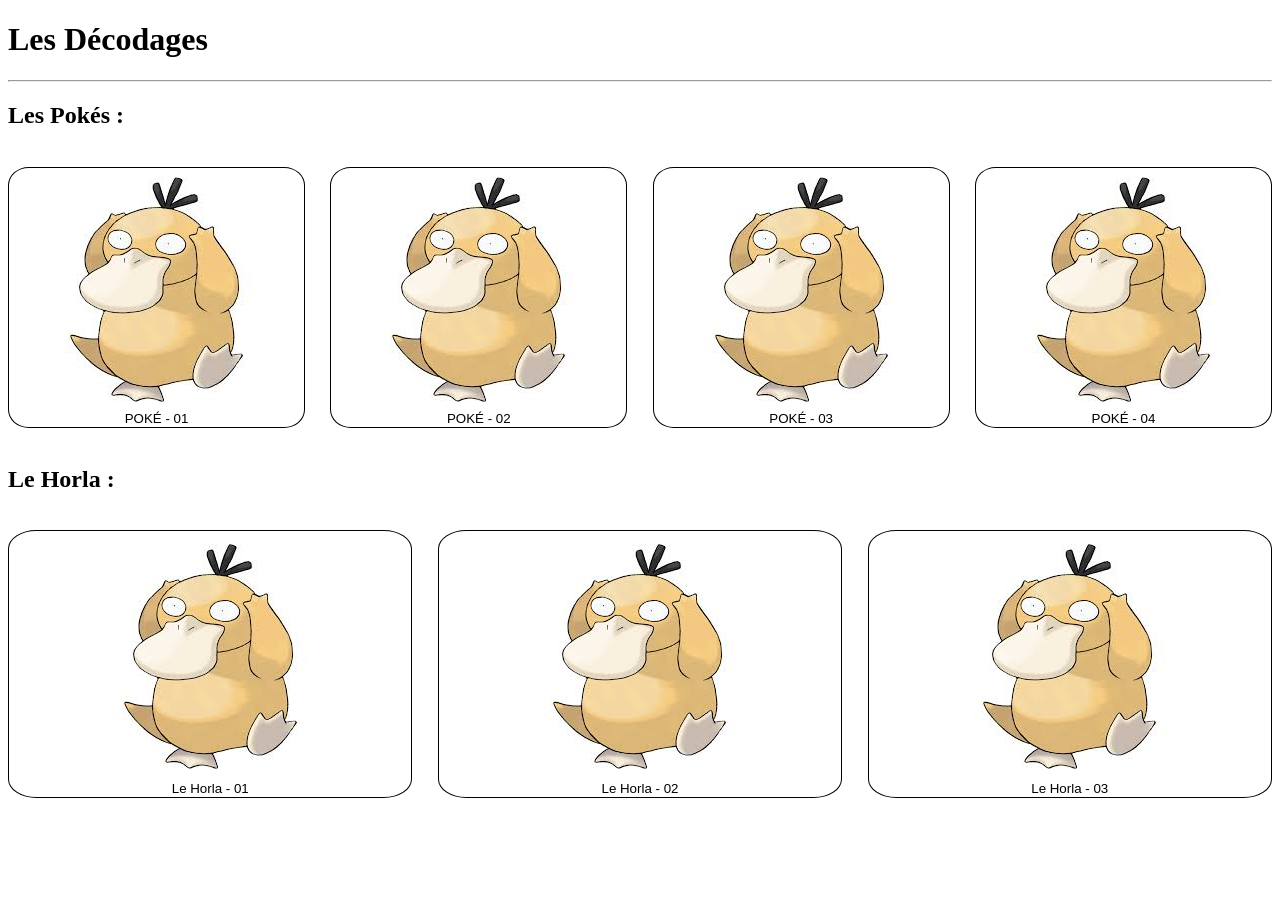
==== decodages-homepage.html @ fe95556e "Added a home page for decodages" ====
<!doctype html>
<html lang="en">
  <head>
    <meta charset="UTF-8" />
    <meta name="viewport" content="width=device-width, initial-scale=1.0" />
    <title>Décodages</title>
    <link rel="stylesheet" href="styles/decodages-homepage.css" />
  </head>
  <body>
    <h1>Les Décodages</h1>
    <hr class="line-break" />
    <h2>Les Pokés : </h2>
    <div class="pokes-container">
      <button>
        <img src="images/psyduck.jpg" alt="Une image de Psykokwak" /> POKÉ - 01
      </button>
      <button>
        <img src="images/psyduck.jpg" alt="Une image de Psykokwak" />POKÉ - 02
      </button>
      <button>
        <img src="images/psyduck.jpg" alt="Une image de Psykokwak" />POKÉ - 03
      </button>
      <button>
        <img src="images/psyduck.jpg" alt="Une image de Psykokwak" />POKÉ - 04
      </button>
    </div>

    <h2>Le Horla : </h2>
    <div class="horla-container">
      <button>
        <img src="images/psyduck.jpg" alt="Une image de Psykokwak" />Le Horla -
        01
      </button>
      <button>
        <img src="images/psyduck.jpg" alt="Une image de Psykokwak" />Le Horla -
        02
      </button>
      <button>
        <img src="images/psyduck.jpg" alt="Une image de Psykokwak" />Le Horla -
        03
      </button>
    </div>
  </body>
</html>
---- styles/decodages-homepage.css ----
.pokes-container{
    display: grid;
    grid-template-columns: repeat(4, auto);
    column-gap: 2%;
    margin-top: 3%;
    margin-bottom: 3%;
}

.horla-container{
    display: grid;
    grid-template-columns: repeat(3, auto);
    column-gap: 2%;
    margin-top: 3%;
    margin-bottom: 3%;
}

button{
    background-color: white;
    border: 1px solid;
    border-radius: 7%;
    display: flex;
    flex-direction: column;
    align-items: center;
    transition: box-shadow 0.2s;

}

button:hover{
    box-shadow: 0px 0px 15px black;
    cursor: pointer;
}

img{
    border-radius: 7%;
    padding: 3%;
}
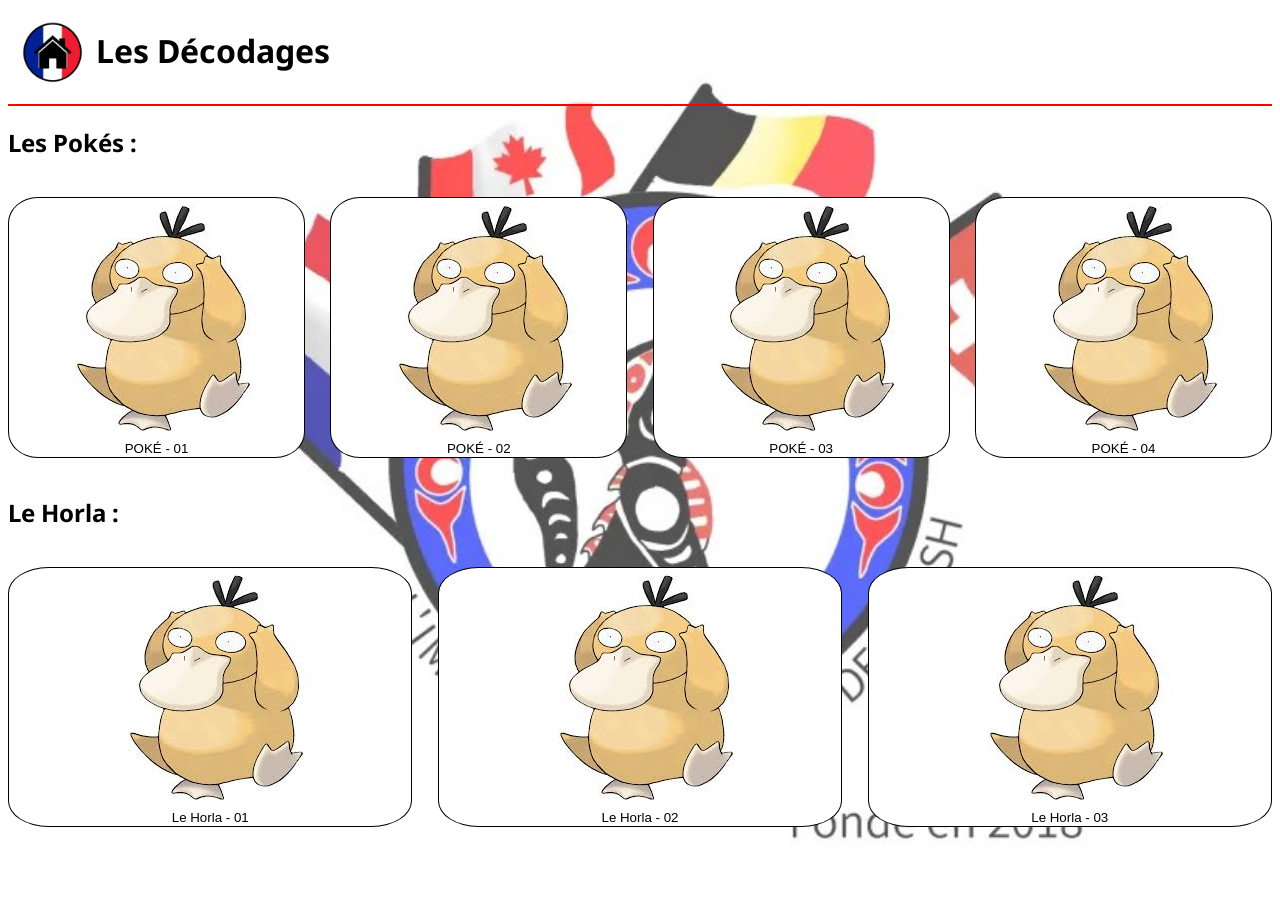
==== commit cc8a0ffd: "Add all 'Le Horla' lists" ====
--- a/decodages-homepage.html
+++ b/decodages-homepage.html
@@ -4,40 +4,72 @@
     <meta charset="UTF-8" />
     <meta name="viewport" content="width=device-width, initial-scale=1.0" />
     <title>Décodages</title>
+    <link rel="preconnect" href="https://fonts.googleapis.com" />
+    <link rel="preconnect" href="https://fonts.gstatic.com" crossorigin />
+    <link
+      href="https://fonts.googleapis.com/css2?family=Noto+Sans:ital,wght@0,100..900;1,100..900&display=swap"
+      rel="stylesheet"
+    />
     <link rel="stylesheet" href="styles/decodages-homepage.css" />
   </head>
   <body>
-    <h1>Les Décodages</h1>
-    <hr class="line-break" />
-    <h2>Les Pokés : </h2>
+    <div class="page-title">
+      <img
+        onclick="location.href = './index.html'"
+        class="logo"
+        src="images/Home-logo.png"
+        alt="Logo"
+      />
+      <h1 class="title">Les Décodages</h1>
+    </div>
+    <hr />
+    <h2>Les Pokés :</h2>
     <div class="pokes-container">
       <button>
-        <img src="images/psyduck.jpg" alt="Une image de Psykokwak" /> POKÉ - 01
+        <a href="decodages-homepage.html">
+          <img src="images/psyduck.jpg" alt="Une image de Psykokwak" />
+        </a>
+        POKÉ - 01
       </button>
       <button>
-        <img src="images/psyduck.jpg" alt="Une image de Psykokwak" />POKÉ - 02
+        <a href="decodages-homepage.html">
+          <img src="images/psyduck.jpg" alt="Une image de Psykokwak" />
+        </a>
+        POKÉ - 02
       </button>
       <button>
-        <img src="images/psyduck.jpg" alt="Une image de Psykokwak" />POKÉ - 03
+        <a href="decodages-homepage.html">
+          <img src="images/psyduck.jpg" alt="Une image de Psykokwak" />
+        </a>
+        POKÉ - 03
       </button>
       <button>
-        <img src="images/psyduck.jpg" alt="Une image de Psykokwak" />POKÉ - 04
+        <a href="decodages-homepage.html">
+          <img src="images/psyduck.jpg" alt="Une image de Psykokwak" />
+        </a>
+        POKÉ - 04
       </button>
     </div>
 
-    <h2>Le Horla : </h2>
+    <h2>Le Horla :</h2>
     <div class="horla-container">
       <button>
-        <img src="images/psyduck.jpg" alt="Une image de Psykokwak" />Le Horla -
-        01
+        <a href="decodages/horla-01/le-horla-01.html">
+          <img src="images/psyduck.jpg" alt="Une image de Psykokwak" />
+        </a>
+        Le Horla - 01
       </button>
       <button>
-        <img src="images/psyduck.jpg" alt="Une image de Psykokwak" />Le Horla -
-        02
+        <a href="decodages/horla-02/le-horla-02.html">
+          <img src="images/psyduck.jpg" alt="Une image de Psykokwak" />
+        </a>
+        Le Horla - 02
       </button>
       <button>
-        <img src="images/psyduck.jpg" alt="Une image de Psykokwak" />Le Horla -
-        03
+        <a href="decodages/horla-03/le-horla-03.html">
+          <img src="images/psyduck.jpg" alt="Une image de Psykokwak" />
+        </a>
+        Le Horla - 03
       </button>
     </div>
   </body>
--- a/styles/decodages-homepage.css
+++ b/styles/decodages-homepage.css
@@ -1,36 +1,60 @@
-.pokes-container{
-    display: grid;
-    grid-template-columns: repeat(4, auto);
-    column-gap: 2%;
-    margin-top: 3%;
-    margin-bottom: 3%;
+body {
+  font-family: Noto Sans;
+  background-image: url("../images/FrimLogo1212341.jpg");
+  background-repeat: no-repeat;
+  background-position: center;
+  background-size: contain;
 }
 
-.horla-container{
-    display: grid;
-    grid-template-columns: repeat(3, auto);
-    column-gap: 2%;
-    margin-top: 3%;
-    margin-bottom: 3%;
+.pokes-container {
+  display: grid;
+  grid-template-columns: repeat(4, auto);
+  column-gap: 2%;
+  margin-top: 3%;
+  margin-bottom: 3%;
 }
 
-button{
-    background-color: white;
-    border: 1px solid;
-    border-radius: 7%;
-    display: flex;
-    flex-direction: column;
-    align-items: center;
-    transition: box-shadow 0.2s;
-
+.horla-container {
+  display: grid;
+  grid-template-columns: repeat(3, auto);
+  column-gap: 2%;
+  margin-top: 3%;
+  margin-bottom: 3%;
 }
 
-button:hover{
-    box-shadow: 0px 0px 15px black;
-    cursor: pointer;
+button {
+  background-color: white;
+  border: 1px solid;
+  border-radius: 10%;
+  display: flex;
+  flex-direction: column;
+  align-items: center;
+  transition: box-shadow 0.2s;
 }
 
-img{
-    border-radius: 7%;
-    padding: 3%;
+button:hover {
+  box-shadow: 0px 0px 15px black;
+  cursor: pointer;
+}
+
+img {
+  border-radius: 7%;
+  padding: 3%;
+}
+
+hr {
+  width: auto;
+  border: none;
+  height: 2px;
+  background-color: red;
+}
+
+.logo{
+  width: 5%;
+  padding: 1%;
+  border-radius: 45%;
+}
+
+.page-title{ 
+  display: flex;
 }
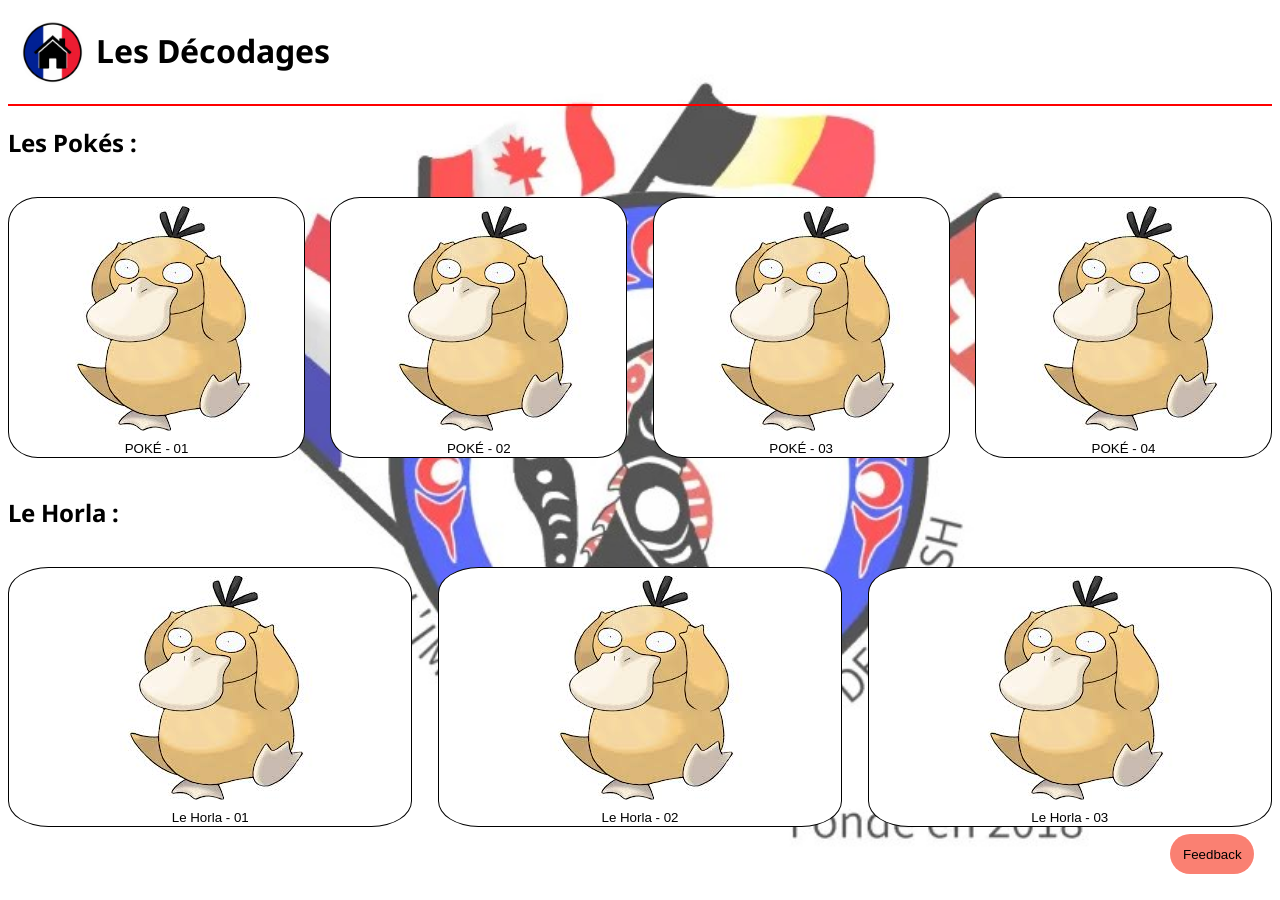
==== commit ecd7a252: "Added feedback to all pages" ====
--- a/decodages-homepage.html
+++ b/decodages-homepage.html
@@ -11,6 +11,7 @@
       rel="stylesheet"
     />
     <link rel="stylesheet" href="styles/decodages-homepage.css" />
+    <link rel="stylesheet" href="styles/feedback.css" />
   </head>
   <body>
     <div class="page-title">
@@ -26,25 +27,25 @@
     <h2>Les Pokés :</h2>
     <div class="pokes-container">
       <button>
-        <a href="decodages-homepage.html">
+        <a href="/decodages/POKÉ-01/POKÉ-01.html">
           <img src="images/psyduck.jpg" alt="Une image de Psykokwak" />
         </a>
         POKÉ - 01
       </button>
       <button>
-        <a href="decodages-homepage.html">
+        <a href="decodages/POKÉ-02/POKÉ-02.html">
           <img src="images/psyduck.jpg" alt="Une image de Psykokwak" />
         </a>
         POKÉ - 02
       </button>
       <button>
-        <a href="decodages-homepage.html">
+        <a href="decodages/POKÉ-03/POKÉ-03.html">
           <img src="images/psyduck.jpg" alt="Une image de Psykokwak" />
         </a>
         POKÉ - 03
       </button>
       <button>
-        <a href="decodages-homepage.html">
+        <a href="decodages/POKÉ-04/POKÉ-04.html">
           <img src="images/psyduck.jpg" alt="Une image de Psykokwak" />
         </a>
         POKÉ - 04
@@ -72,5 +73,35 @@
         Le Horla - 03
       </button>
     </div>
+    <div class="form" id="form">
+      <form action="https://formspree.io/f/mojozkwp" method="POST">
+        <label for="name">Name : </label><br />
+        <input type="text" id="name" name="name" required /><br />
+        <label for="email">Email Address : </label><br />
+        <input type="email" id="email" name="email" /><br />
+        <label for="Message">Message : </label><br />
+        <textarea id="Message" cols="45" rows="5" name="message"></textarea
+        ><br />
+        <input type="submit" value="Submit" class="submit-but" />
+      </form>
+    </div>
+
+    <div>
+      <button
+        class="feedback-but"
+        id="feedback"
+        onclick="
+          const myForm = document.getElementById('form');
+          const visibilityStatus = myForm.style.visibility;
+          if (visibilityStatus === 'visible') {
+            myForm.style.visibility = 'hidden';
+          }
+          else{
+            myForm.style.visibility = 'visible';
+          }
+        "
+      >
+        Feedback
+      </button>
   </body>
 </html>
--- a/styles/feedback.css
+++ b/styles/feedback.css
@@ -0,0 +1,60 @@
+body {
+  font-family: Noto Sans;
+}
+
+input,
+textarea {
+  width: 100%;
+  box-sizing: border-box;
+  margin-top: 3%;
+  margin-bottom: 3%;
+  border: 1px black solid;
+  border-radius: 5px;
+  padding: 2%;
+}
+
+input[type="submit"] {
+  background-color: rgb(0, 100, 255);
+  color: white;
+  border: none;
+  border-radius: 5px;
+  width: 50%;
+  margin-left: 25%;
+  transition: padding 0.25s;
+}
+
+input[type="submit"]:hover {
+  padding: 3%;
+  cursor: pointer;
+}
+
+.form {
+  position: fixed;
+  bottom: 0;
+  right: 0;
+  width: 20%;
+  margin-right: 2%;
+  margin-bottom: 6%;
+  background-color: salmon;
+  padding: 1%;
+  border-radius: 25px;
+  box-shadow: 0px 0px 10px 1px;
+  visibility: hidden;
+}
+
+.feedback-but {
+  background-color: salmon;
+  border: none;
+  position: fixed;
+  bottom: 0;
+  right: 0;
+  margin: 2%;
+  border-radius: 50px;
+  padding: 1%;
+  transition: padding 0.25s, shadow 0.25s;
+}
+
+.feedback-but:hover{
+    cursor: pointer;
+    padding: 1.25%;
+}
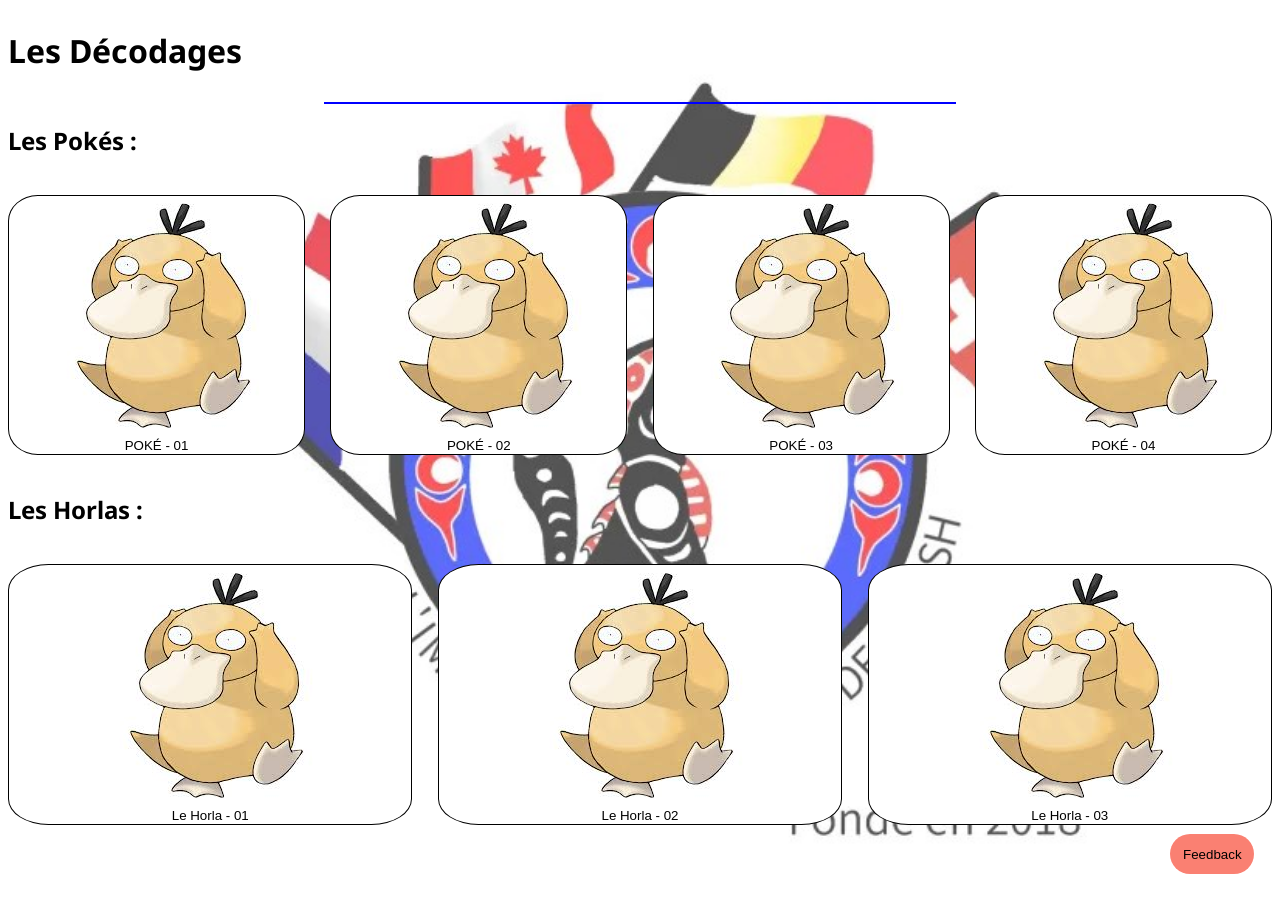
==== commit 19a2e73d: "Added 'test' to all deco pages" ====
--- a/decodages-homepage.html
+++ b/decodages-homepage.html
@@ -15,19 +15,13 @@
   </head>
   <body>
     <div class="page-title">
-      <img
-        onclick="location.href = './index.html'"
-        class="logo"
-        src="images/Home-logo.png"
-        alt="Logo"
-      />
       <h1 class="title">Les Décodages</h1>
     </div>
     <hr />
     <h2>Les Pokés :</h2>
     <div class="pokes-container">
       <button>
-        <a href="/decodages/POKÉ-01/POKÉ-01.html">
+        <a href="decodages/POKÉ-01/POKÉ-01.html">
           <img src="images/psyduck.jpg" alt="Une image de Psykokwak" />
         </a>
         POKÉ - 01
@@ -52,7 +46,7 @@
       </button>
     </div>
 
-    <h2>Le Horla :</h2>
+    <h2>Les Horlas :</h2>
     <div class="horla-container">
       <button>
         <a href="decodages/horla-01/le-horla-01.html">
--- a/styles/decodages-homepage.css
+++ b/styles/decodages-homepage.css
@@ -29,7 +29,7 @@
   display: flex;
   flex-direction: column;
   align-items: center;
-  transition: box-shadow 0.2s;
+  transition: box-shadow 0.25s;
 }
 
 button:hover {
@@ -43,18 +43,14 @@
 }
 
 hr {
-  width: auto;
+  width: 50%;
   border: none;
   height: 2px;
-  background-color: red;
-}
-
-.logo{
-  width: 5%;
-  padding: 1%;
-  border-radius: 45%;
+  background-color: blue;
 }
 
 .page-title{ 
   display: flex;
+  width: fit-content;
+  justify-self: center;
 }
--- a/styles/feedback.css
+++ b/styles/feedback.css
@@ -33,12 +33,13 @@
   bottom: 0;
   right: 0;
   width: 20%;
-  margin-right: 2%;
-  margin-bottom: 6%;
+  margin-right: 1.85%;
+  margin-bottom: 5.9%;
   background-color: salmon;
   padding: 1%;
   border-radius: 25px;
   box-shadow: 0px 0px 10px 1px;
+  z-index: 1;
   visibility: hidden;
 }
 
@@ -51,10 +52,15 @@
   margin: 2%;
   border-radius: 50px;
   padding: 1%;
-  transition: padding 0.25s, shadow 0.25s;
+  z-index: 2;
+  transition:
+    padding 0.25s,
+    shadow 0.25s;
 }
 
-.feedback-but:hover{
-    cursor: pointer;
-    padding: 1.25%;
+.feedback-but:hover {
+  cursor: pointer;
+  padding: 1.25%;
 }
+
+
